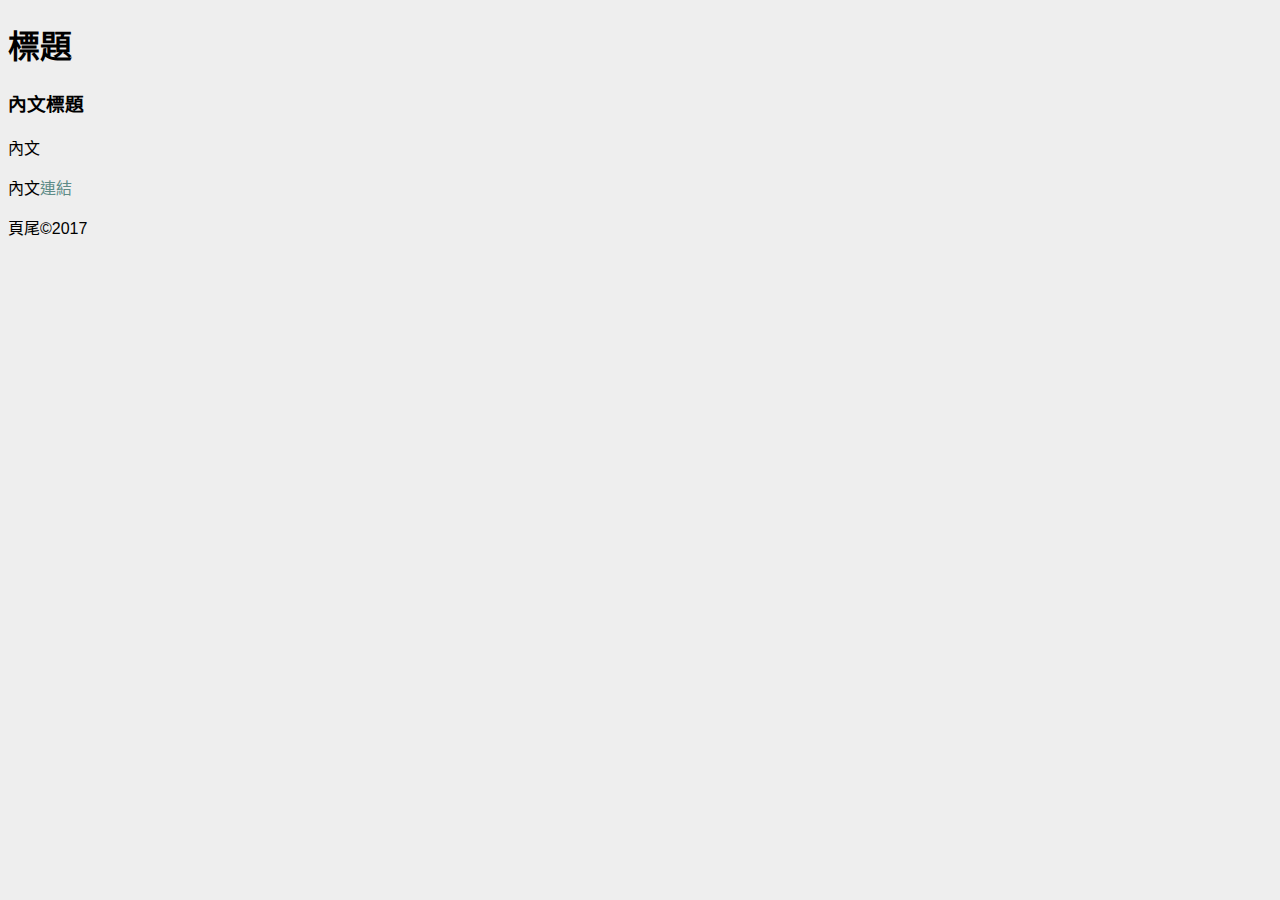
==== index.html @ 92f80741 "origin" ====
<!DOCTYPE html>
<html lang="zh-TW">
<head>
	<meta http-equiv="content-type" content="text/html; charset=UTF-8">
	<meta http-equiv="X-UA-Compatible" content="IE=edge">
	<meta name="viewport" content="width=device-width, initial-scale=1">

	<title>Page Title</title>

	<meta name="theme-color" content="#41924B">
	<link rel="stylesheet" type="text/css" media="all" href="./css/main.css">

	<style type="text/css">
		
	</style>
	
	<!-- jQuery -->
	<!-- Google CDN: https://developers.google.com/speed/libraries/#jquery -->
	<script type="text/javascript" src="https://ajax.googleapis.com/ajax/libs/jquery/3.3.1/jquery.min.js"></script>
	<script type="text/javascript">
		window.jQuery || document.write('<script src="./js/jquery-3.3.1.min.js"><\/script>');
	</script>
</head>
<body>
	<div id="page">
		<div id="header">
			<h1>標題</h1>
		</div>
		<div id="content">
			<h3>內文標題</h3>
			<p>內文</p>
			<p>內文<a href="#" target="_blank" rel="noopener noreferrer">連結</a></p>
		</div>
		<div id="footer">
			頁尾&copy;2017
		</div>
	</div>
	
	<script type="text/javascript" src="./js/main.js"></script>
	<script type="text/javascript">
		
	</script>
</body>
</html>
---- css/main.css ----
@charset "UTF-8";

:root {
	--main-bg-color: #eee;
}

@font-face {
    font-family: "微軟正黑體粗體修正";
    font-style: normal;
    font-weight: bold;
    src: local("微軟正黑體");
}


html {
	/*
	margin: 0;
	padding: 0;
	height: 100vh;
	*/
	
}
body {
	/*
	margin: 0;
	padding: 0;
	height: 100vh;
	*/
	background-color: var(--main-bg-color);
	font-family: "微軟正黑體", "Microsoft JhengHei", Arial, 'LiHei Pro', sans-serif;
}

h1,h2,h3,h4,h5,h6,strong {
	font-weight: bold;
	font-family: "微軟正黑體粗體修正", "微軟正黑體", "Microsoft JhengHei", Arial, 'LiHei Pro', sans-serif;
}

/* 襯線字 Serif Fonts */
/*
	serif
	"Times New Roman"
	"Courier New"
	Georgia
	"新細明體", PMingLiU
	"標楷體"
	
*/
.Serif_Fonts {
	font-family: serif;
}

/* 無襯線字 Sans-Serif Fonts */
/*
	sans-serif
	Arial
	"Arial Black"
	Helvetica
	Impact
	"Comic Sans MS"
	"微軟正黑體", "Microsoft JhengHei"
	"微軟雅黑", "Microsoft YaHei"
*/
.Sans-Serif_Fonts {
	font-family: sans-serif;
}

/* 等寬字 */
/*
	monospace
	Consolas
	Courier
	"Courier New"
	"Lucida Console"
	"細明體"
*/
.Monospace_Fonts {
	font-family: monospace;
}

a,a:link { color: #5E8C88; text-decoration: none; }
a:visited { color: #5E8C88; text-decoration: none; }
a:hover { color: #97D74A; text-decoration: underline; }
a:active { color: #FF3333; }


/* 常用CSS */
.bg_transparent {
	background-color: transparent;
}
.clear_both {
	clear: both;
}
.big_text_shadow {
	text-shadow: #000 0px 0px 1px, #000 0px 0px 1px, #000 0px 0px 1px, #000 0px 0px 1px, #000 0px 0px 1px, #000 0px 0px 1px, #000 0px 0px 1px, #000 0px 0px 1px, #000 0px 0px 1px, #000 0px 0px 1px, #000 0px 0px 1px, #000 1px 1px 3px;
}
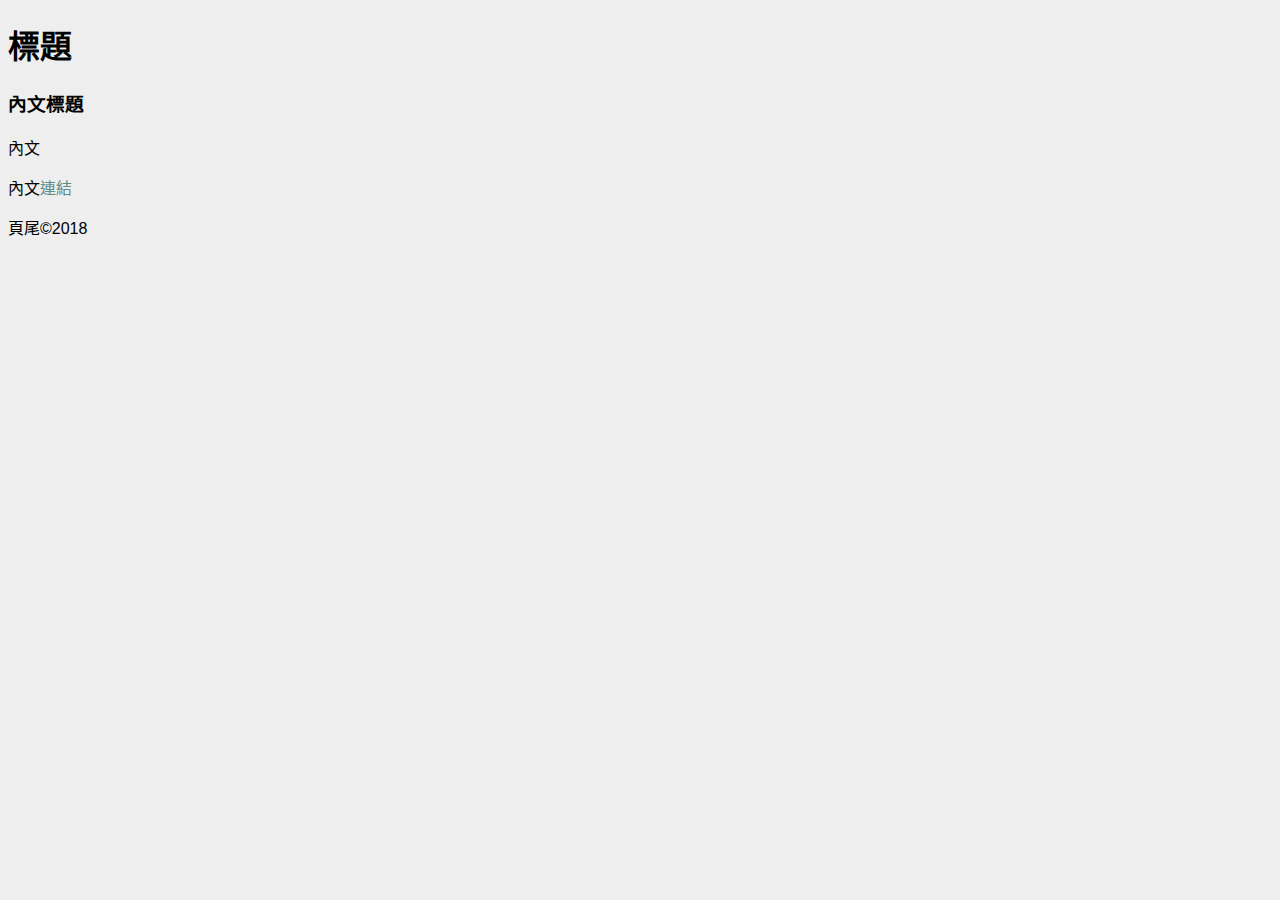
==== commit 835eec63: "修正字體CSS" ====
--- a/index.html
+++ b/index.html
@@ -32,7 +32,7 @@
 			<p>內文<a href="#" target="_blank" rel="noopener noreferrer">連結</a></p>
 		</div>
 		<div id="footer">
-			頁尾&copy;2017
+			頁尾&copy;2018
 		</div>
 	</div>
 	
--- a/css/main.css
+++ b/css/main.css
@@ -2,13 +2,6 @@
 
 :root {
 	--main-bg-color: #eee;
-}
-
-@font-face {
-    font-family: "微軟正黑體粗體修正";
-    font-style: normal;
-    font-weight: bold;
-    src: local("微軟正黑體");
 }
 
 
@@ -32,7 +25,7 @@
 
 h1,h2,h3,h4,h5,h6,strong {
 	font-weight: bold;
-	font-family: "微軟正黑體粗體修正", "微軟正黑體", "Microsoft JhengHei", Arial, 'LiHei Pro', sans-serif;
+	font-family: "微軟正黑體", "Microsoft JhengHei", Arial, 'LiHei Pro', sans-serif;
 }
 
 /* 襯線字 Serif Fonts */
